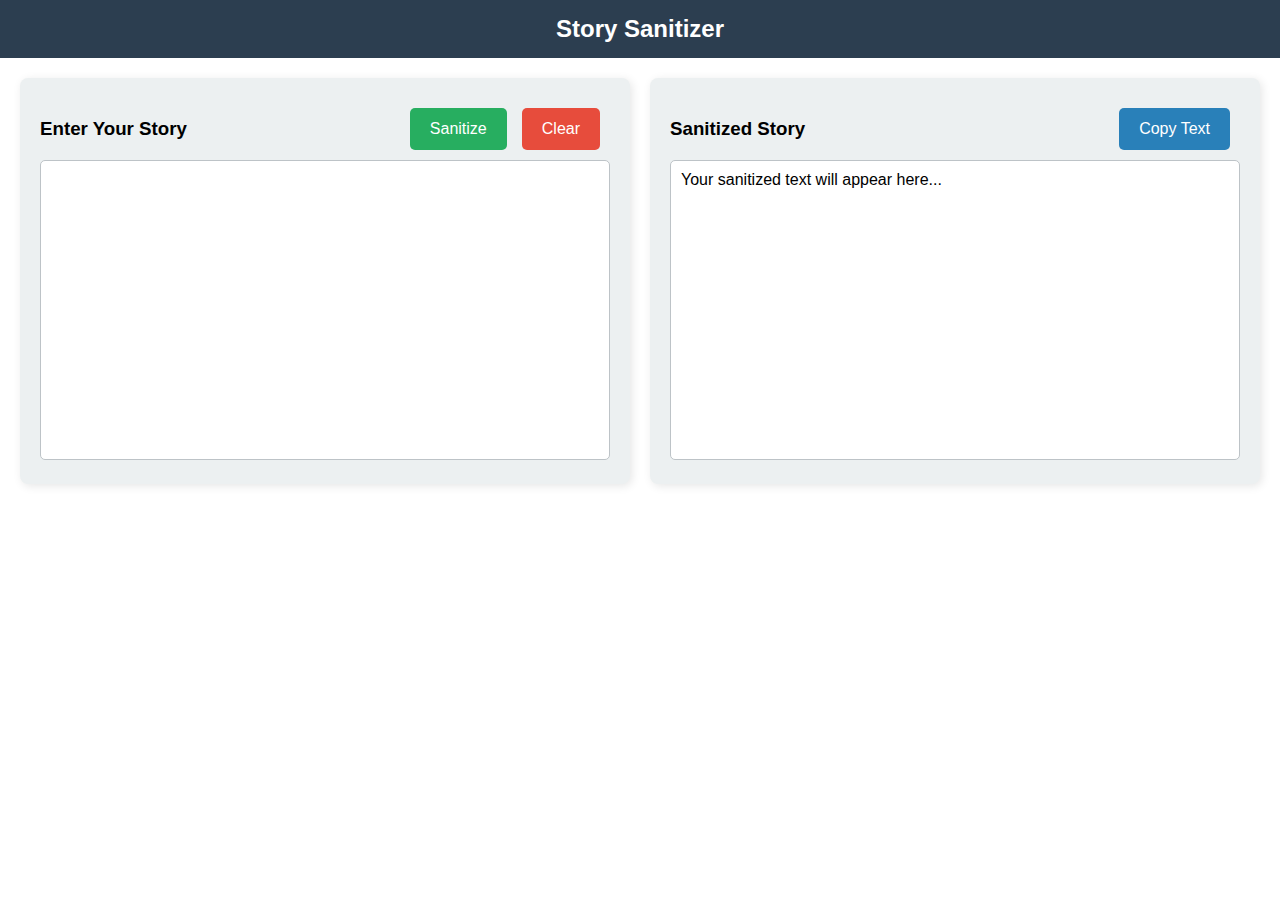
==== index.html @ 057b3696 "bad words added" ====
<!DOCTYPE html>
<html lang="en">

<head>
    <meta charset="UTF-8">
    <meta name="viewport" content="width=device-width, initial-scale=1.0">
    <title>Story Sanitizer</title>
    <link rel="stylesheet" href="style.css">
</head>

<body>
    <!-- Navigation Bar -->
    <div class="navbar">Story Sanitizer</div>

    <!-- Main Content Area -->
    <div class="container">

        <!-- Left Side - Story Input -->
        <div class="box">
            <div class="header">
                <h3>Enter Your Story</h3>
                <div class="buttons">
                    <button class="sanitize-btn" onclick="sanitize()">Sanitize</button>
                    <button class="clear-btn" onclick="clearText()">Clear</button>

                </div>
            </div>


            <textarea id="story"></textarea>
        </div>

        <!-- Right Side - Sanitized Story Output -->
        <div class="box">
            <div class="header">
                <h3>Sanitized Story</h3>
                <div class="buttons">
                    <button class="copy-btn" onclick="copyText()">Copy Text</button>

                </div>
            </div>

            <p id="finalText">Your sanitized text will appear here...</p>
        </div>

    </div>

    <!-- Buttons Section -->
    <div class="buttons">


    </div>
</body>

<script>
    const replacements = {
        "හුත්ත": "හු* **ත",
        "පුක": "පු.; ක",
        "බඩු": "බ. ඩු",
        "ගෑනි": "ගෑ, නි",
        "කුක්කු": "කු ක් කු",
        "ලෙවකනවා": "ලෙ* ව* කනවා",
        "ගහනවා": "ග*හ*නවා",
        "බල්ල": "බ* ල්*ල",
        "කැරි": "කැ * රි",
        "පිස්සු": "පි* ස්*සු",
        "ගණිකා": "ග* ණි *කා",
        "රෑන්ඩි": "රෑ*න්*ඩි",
        "ලිංගික": "ලි *ං*ගි ක",
        "තනපුඩු": "ත* න*පුඩු",
        "යෝනි": "යෝ *නි",
        "පුරුෂලිංගය": "පු* රු* ෂ*ලිං *ගය",
        "පුරුෂ": "පු* රු* ;ෂ",
        "කෙලිනවා": "කෙ*ලි *නවා",
        "සිරුර": "සි; රු ra",
        "ගැහුවා": "ගෑ* හු* වා",
        "උඹ": "උ 'ba",
        "රස්නෙ": "ර*ස්* නෙ",
        "කෑගැසී": "කෑ'ගැ ;සී.",
        "යටි": "ය ;ti",
        "දෙපා": "දෙ. පා",
        "කුණුහරුප": "කු* ණු* හ* රුප",
        "නිරුව": "නි, රු. ව",
        "මස්": "ම ස්",
        "උරා": "උ රා",
        "කිතිය": "කි'ති. ය",
        "මිරික": "මි-රි- ක",
        "ගලව": "ග=ල =ව",
        "කලිසම": "ක+ලි ස+ම",
        "යට ඇඳුම": "ය.ට ඇ ඳු;ම",
        "යටඇඳු": "ය.ට ඇ ඳු;",
        "ප්‍රානවත්": "ප්‍{රා-නවත්",
        "යටි කය": " ය|ටි ක|ය|",
        "පියයු": "පි\ය යු'",
        "හැඟීම්": "හැ |ඟී ;ම්",
        "කලව": "කල. ව",
        "ආදර යුෂයන්": "ආදර යු; ෂ.යන්",
        "මැද ඇඟිල්ල": "මැ.ද ඇ. ඟි. ල්;ල",
        "අවයවය": "අ.ව ය;ව ය",
        "ධාතු": "ධා. තු",
        "පුංචි ගැටිත්ත": "පුංචි ගැටිත්ත",
        "තන පටය": "ත, න ප,ටය"
    };

    // Apply replacements


    function clearText() {
        document.getElementById("story").value = "";
    }
    function sanitize() {
        let story = document.getElementById("story").value;

        if (story == "") {
            alert("No Story to convert...");
            return; // Stop execution if there's no text
        }
        let finalText = document.getElementById("finalText")
        for (const [original, modified] of Object.entries(replacements)) {
            story = story.replaceAll(original, modified);
        }
        story = story.replace(/\n/g, "<br>");
        finalText.innerHTML = story;
    }





    function copyText() {
        let finalText = document.getElementById("finalText").innerText;

        if (finalText == "" || finalText == "Your sanitized text will appear here...") {
            alert("No converted text to copy...");
            return; // Stop execution if there's no text
        }

        navigator.clipboard.writeText(finalText).then(() => {
            return navigator.clipboard.readText(); // Read the clipboard content
        }).then((clipboardText) => {
            console.log("Clipboard contains:", clipboardText);

        }).catch(err => {
            console.error("Clipboard operation failed:", err);
        });
    }

</script>

</html>
---- style.css ----
* {
    margin: 0;
    padding: 0;
    box-sizing: border-box;
    font-family: Arial, sans-serif;
}

/* Navigation Bar */
.navbar {
    background-color: #2C3E50;
    color: white;
    padding: 15px;
    text-align: center;
    font-size: 24px;
    font-weight: bold;
}

.header {
    display: flex;
    justify-content: space-between;
    align-items: center;
}

/* Page Layout */
.container {
    display: flex;
    justify-content: space-between;
    padding: 20px;
    gap: 20px;
}

/* Text Input & Final Output Areas */
.box {
    flex: 1;
    padding: 20px;
    border-radius: 8px;
    background-color: #ECF0F1;
    box-shadow: 2px 2px 10px rgba(0, 0, 0, 0.1);
}

textarea {
    width: 100%;
    height: 300px;
    padding: 10px;
    font-size: 16px;
    border: 1px solid #BDC3C7;
    border-radius: 5px;
    resize: none;
    outline: none;
}

#finalText {
    width: 100%;
    min-height: 300px;
    padding: 10px;
    font-size: 16px;
    background: white;
    border: 1px solid #BDC3C7;
    border-radius: 5px;
    overflow-y: auto;
}

/* Button Styling */
.buttons {
    display: flex;
    justify-content: center;
    gap: 15px;
    margin: 10px;
}

button {
    padding: 12px 20px;
    font-size: 16px;
    border: none;
    border-radius: 5px;
    cursor: pointer;
    transition: 0.3s;
}

.sanitize-btn {
    background-color: #27AE60;
    color: white;
}

.sanitize-btn:hover {
    background-color: #219150;
}

.clear-btn {
    background-color: #E74C3C;
    color: white;
}

.clear-btn:hover {
    background-color: #C0392B;
}

.copy-btn {
    background-color: #2980B9;
    color: white;
}

.copy-btn:hover {
    background-color: #1F6691;
}
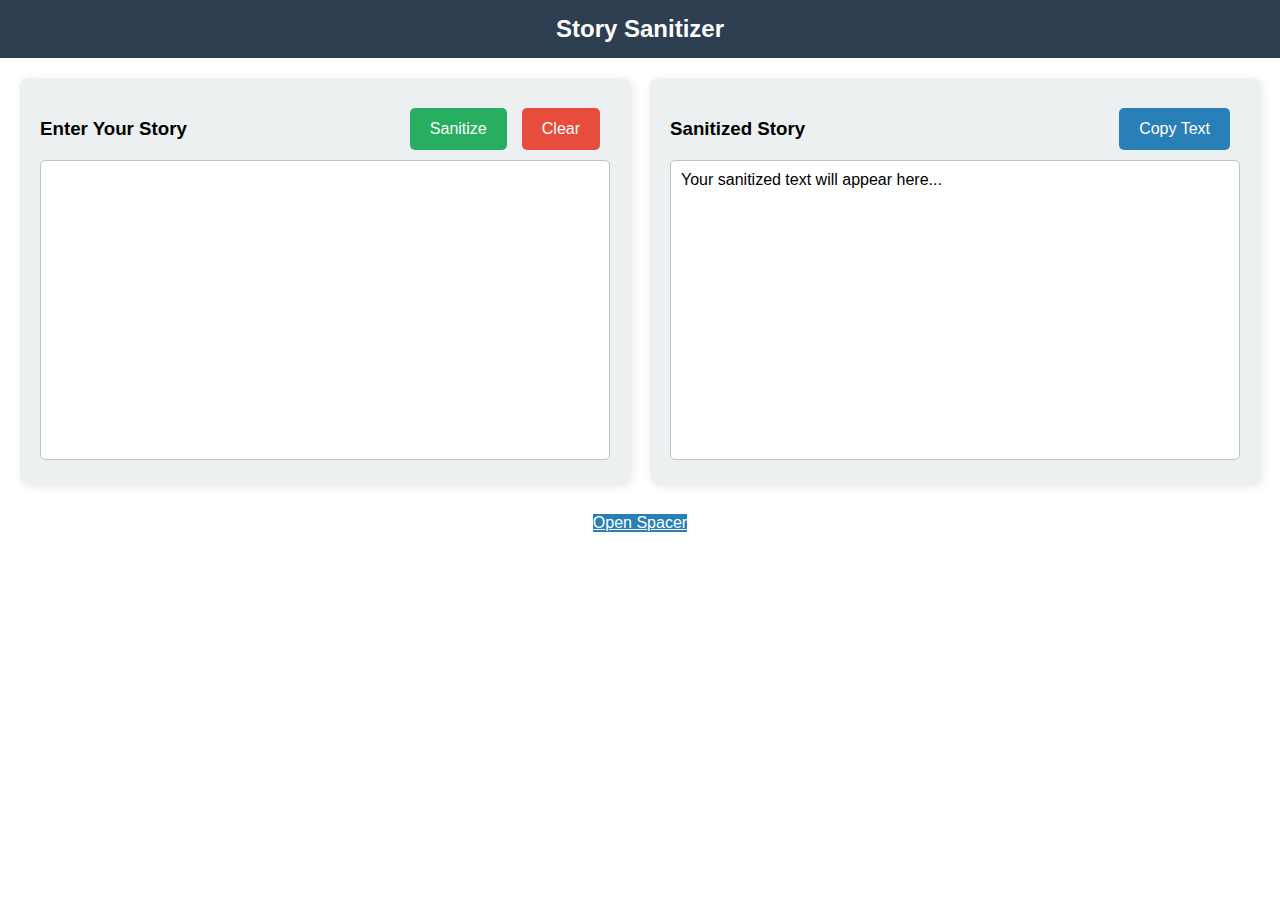
==== commit 063686f6: "sapcer added" ====
--- a/index.html
+++ b/index.html
@@ -45,9 +45,10 @@
 
     </div>
 
+
     <!-- Buttons Section -->
     <div class="buttons">
-
+        <a class="copy-btn" href="spacer.html">Open Spacer</a>
 
     </div>
 </body>
@@ -56,50 +57,153 @@
     const replacements = {
         "හුත්ත": "හු* **ත",
         "පුක": "පු.; ක",
+        "පෑන්ටි": " පෑ | න්| ටි ",
         "බඩු": "බ. ඩු",
+        "සාය": " සා ය ",
+        "තල්ලු": " ත ල් ලු ",
+        "පෙන්නන්": "පෙ. න් න. න්",
         "ගෑනි": "ගෑ, නි",
         "කුක්කු": "කු ක් කු",
-        "ලෙවකනවා": "ලෙ* ව* කනවා",
+        "බැල්ලි": "බැ| ල්| ලි",
+        "ලෙවක": "ලෙ* ව* ක",
         "ගහනවා": "ග*හ*නවා",
         "බල්ල": "බ* ල්*ල",
         "කැරි": "කැ * රි",
         "පිස්සු": "පි* ස්*සු",
+        "මිරිකා": "මි. රි'කා",
+        "සුරාන්ත": "සු. රා. න්'ත",
         "ගණිකා": "ග* ණි *කා",
         "රෑන්ඩි": "රෑ*න්*ඩි",
         "ලිංගික": "ලි *ං*ගි ක",
         "තනපුඩු": "ත* න*පුඩු",
-        "යෝනි": "යෝ *නි",
+        "යෝනි": "යෝ. *නි",
         "පුරුෂලිංගය": "පු* රු* ෂ*ලිං *ගය",
         "පුරුෂ": "පු* රු* ;ෂ",
         "කෙලිනවා": "කෙ*ලි *නවා",
-        "සිරුර": "සි; රු ra",
+        "සිරුර": "සි; රු |ර",
         "ගැහුවා": "ගෑ* හු* වා",
         "උඹ": "උ 'ba",
         "රස්නෙ": "ර*ස්* නෙ",
         "කෑගැසී": "කෑ'ගැ ;සී.",
-        "යටි": "ය ;ti",
+        "යටි": "ය |ටි",
         "දෙපා": "දෙ. පා",
-        "කුණුහරුප": "කු* ණු* හ* රුප",
+        "කුණුහ": "කු* ණු* හ* ",
         "නිරුව": "නි, රු. ව",
-        "මස්": "ම ස්",
+        " මස්": " ම ස්",
         "උරා": "උ රා",
         "කිතිය": "කි'ති. ය",
-        "මිරික": "මි-රි- ක",
-        "ගලව": "ග=ල =ව",
-        "කලිසම": "ක+ලි ස+ම",
+        "මිරික": "මි| රි| ක",
+        "ගලව": "ග. ල , ව",
+        "කලිසම": "ක|ලි ස|ම",
         "යට ඇඳුම": "ය.ට ඇ ඳු;ම",
         "යටඇඳු": "ය.ට ඇ ඳු;",
-        "ප්‍රානවත්": "ප්‍{රා-නවත්",
+        "ප්‍රානවත්": "ප්‍|රා න ව ත්",
         "යටි කය": " ය|ටි ක|ය|",
-        "පියයු": "පි\ය යු'",
+        "පියයු": "පි; ය යු",
         "හැඟීම්": "හැ |ඟී ;ම්",
         "කලව": "කල. ව",
         "ආදර යුෂයන්": "ආදර යු; ෂ.යන්",
         "මැද ඇඟිල්ල": "මැ.ද ඇ. ඟි. ල්;ල",
         "අවයවය": "අ.ව ය;ව ය",
         "ධාතු": "ධා. තු",
-        "පුංචි ගැටිත්ත": "පුංචි ගැටිත්ත",
-        "තන පටය": "ත, න ප,ටය"
+        " සාය ": "  සා ය  ",
+        "අස්සෙන්": " අ ස් සෙ න් ",
+        "ලැජ්ජ": " ලැ ජ් ජ ",
+        "කේන්ති": " කේ න් ති ",
+        "ගලෝපන්": "ග ලෝ| ප න්",
+        "බ්‍රා": "බ්‍| රා",
+        "බ්ලවුස්": " බ් ල වු ස් ",
+        "තට්ට": " ත ට්| ට",
+        "මේකි": " මේ කි ",
+        "සයන": " ස ය න",
+        "වේදනාත්මක": " වේ ද නා ත් ම ක ",
+        " කටේ": "  ක |ටේ ",
+        "කටේ දාග": "ක ටේ  |දා ග ",
+        "පසුපස": " ප සු ප ස ",
+        "ඇදගෙන": " ඇ| ද ගෙ න ",
+        "ගැටිත්ත": "ගැ. ටි,ත්.ත",
+        "රහස්": " ර |හ ස් ",
+        "සියදිවි": "සි. ය'දි;වි",
+        "මරණය": "ම. ර,ණ; ය",
+        "ගෑණි": "ගෑ. ;ණි",
+        "මරලා": "ම; ර. ;ලා",
+        "පලයන්": "ප. ල, ය;න්",
+        " පල ": " ප. ල ",
+        " තෝ ": " t ho ",
+        "හිරේ": "හි, රේ",
+        "බිරිඳ": "බි රි ඳ",
+        "හෝටල": "හෝ ට ල",
+        "පිරිමි": "පි රි මි",
+        "සංවාස": "සං. වාස",
+        "මත්පැන්": "ම ත්. පැන්",
+        "ගත කර": "ග ත ක ර",
+        "ආශ්වාද": "ආ ශ් වා ද",
+        "ආසා": "ආ සා",
+        "රස": "ර ස",
+        " මල ": " ම ල ",
+        " තලා ": " ත ලා ",
+        " ආශා": " ආ ශා",
+        "විඳින්න": "වි ඳි න් න",
+        "කාමර": "කා. ම. ර",
+        "පෝරිසාද": "පෝ රි සා ද",
+        "අමාරු": "අ මා රු",
+        "ඇඟ": "ඇ ඟ",
+        " විඳින්": " වි ඳි න් ",
+        "ගෑනි": "ගෑ. නි",
+        "සිප ග": "සි. ප ග",
+        "කන්පෙ": "ක න් පෙ. ",
+        "ඇඳුම": "ඇ ඳු ම",
+        "ස්පර්ශ": "ස්. පර්ශ",
+        "බොත්තම්": " බො ත් ත. ම් ",
+        "තොල්": "තො. ල්",
+        "නිරුව": "නි. රු ව ",
+        "පැටලිලා": " පැ ට. ලි ලා ",
+        "රහස් ප්‍රදේශය": "ර| හ| ස්|   ප්‍ර. දේශය",
+        "තෙත්": "තෙ ත්",
+        "සිර": "සි. ර",
+        "ගෙල": "ගෙ. ල",
+        " මිරි": " මි රි. ",
+        " දෙතො": " දෙ. තො. ",
+        "උරා": "උ. රා.",
+        " මත්": "  ම. ත්. ",
+        "වින්දන": "වින්. දන. ",
+        "හුස්ම": "හු ස් ම",
+        "සයන": "ස. යන",
+        "පෙරළ": "පෙ.| ර ළ. ",
+        "ඔසවා": " ඔ ස  වා ",
+        "උදර": "උ. ද| ර.",
+        " රස ": " ර .ස ",
+        " ගුලාව": " ගු. ලා. ව",
+        "අතර": " අ ත ර ",
+        " දිව ": ". දි. ව .",
+        //"": "",
+        "උතුරා ": "උ තු| රා ",
+        "යුෂ": " යු. ෂ. ",
+        "සයන": "ස.. ය න",
+        "පහත් කර": "ප. හ.. ත්. ක| ර. ",
+        "විශාල": "වි. ශා. ල.",
+        "රෝම": " රෝ. ම. ",
+        "ආසා ": "ආ, සා. ",
+        "එකක්": "එ ක ක් ",
+        "මුව": ". මු. ව| ",
+        "ගෙඩිය": "ගෙ ඩි| ය",
+        "සම ": ". ස. ම. ",
+        "පිටුපසට කර": " පි. ටු ප ස. ට ක. ර ",
+        "දාගෙන": "දා. ගෙ. න",
+        "ඈත් ක": "ඈ . ත් , ක",
+        "වඩාගත්තා": "ව. ඩා ග. ත් තා",
+        "ඇතුළු ක": "ඇ තු.ළු ක.",
+        "යවන": " ය ව. න ",
+        "සුරාන්ත": "සු. රා. |න් ත",
+        "දණ ගස්වලා": "ද. ණ ගස්, වලා",
+        "පසුපසින්": "පසු ප සි. න්. ",
+        " ලබාදෙන්න ": " ලබා. දෙ න් න ",
+        " කෑ ": " ක.  ඈ.   ",
+        "ගහන්න": "ගහ. න් න",
+        "වෑස්සෙන": "වෑ. ස් සෙ න",
+        "අමාරුවෙන්": "අමා. රු වෙන්",
+        "මිනිය": "මි, නි. ය",
+        "තන පට": "ත, න ප,ට"
     };
 
     // Apply replacements
